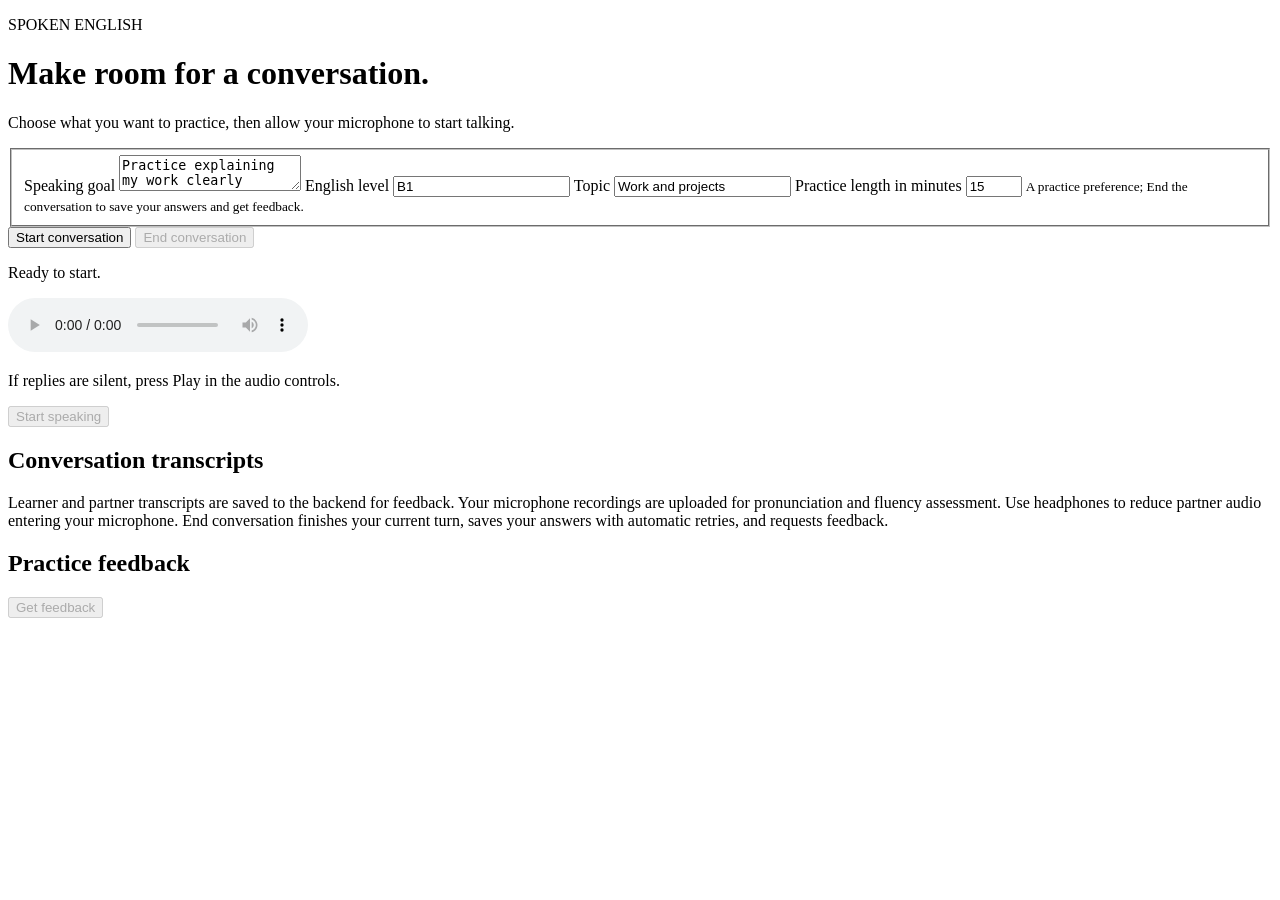
==== browser/public/index.html @ 4d237a9c "Release Azure spoken feedback application" ====
<!doctype html>
<html lang="en">
<head>
  <meta charset="utf-8">
  <meta name="viewport" content="width=device-width, initial-scale=1">
  <title>Spoken English practice</title>
  <link rel="stylesheet" href="/practice-assets/practice.css">
  <script type="module" src="/practice-assets/practice.mjs"></script>
</head>
<body>
  <main>
    <p class="eyebrow">SPOKEN ENGLISH</p>
    <h1>Make room for a conversation.</h1>
    <p>Choose what you want to practice, then allow your microphone to start talking.</p>
    <form id="preferences">
      <fieldset id="fields">
        <label>Speaking goal
          <textarea name="speaking_goal" required minlength="2" maxlength="500">Practice explaining my work clearly</textarea>
        </label>
        <label>English level
          <input name="level" required minlength="2" maxlength="50" value="B1">
        </label>
        <label>Topic
          <input name="preferred_topic" required minlength="2" maxlength="200" value="Work and projects">
        </label>
        <label>Practice length in minutes
          <input name="session_duration_minutes" type="number" required min="1" max="120" step="1" value="15">
        </label>
        <small>A practice preference; End the conversation to save your answers and get feedback.</small>
      </fieldset>
      <div class="actions">
        <button id="start" type="submit">Start conversation</button>
        <button id="stop" type="button" disabled>End conversation</button>
      </div>
    </form>
    <p id="status" role="status" aria-live="polite">Ready to start.</p>
    <audio id="reply" autoplay controls aria-label="Agent audio"></audio>
    <p class="hint">If replies are silent, press Play in the audio controls.</p>
    <button id="speak" type="button" aria-pressed="false" disabled>Start speaking</button>
    <p id="turn-status" role="status" aria-live="polite"></p>
    <section aria-labelledby="transcript-heading">
      <h2 id="transcript-heading">Conversation transcripts</h2>
      <p class="hint">Learner and partner transcripts are saved to the backend for feedback. Your microphone recordings are uploaded for pronunciation and fluency assessment. Use headphones to reduce partner audio entering your microphone. End conversation finishes your current turn, saves your answers with automatic retries, and requests feedback.</p>
      <div id="transcripts" role="log" aria-live="polite"></div>
    </section>
    <section aria-labelledby="feedback-heading">
      <h2 id="feedback-heading">Practice feedback</h2>
      <p id="save-status" role="status" aria-live="polite"></p>
      <p id="save-note" class="notice" role="alert" hidden></p>
      <div class="actions">
        <button id="evaluate" type="button" disabled>Get feedback</button>
      </div>
      <div id="feedback" aria-live="polite"></div>
    </section>
  </main>
</body>
</html>
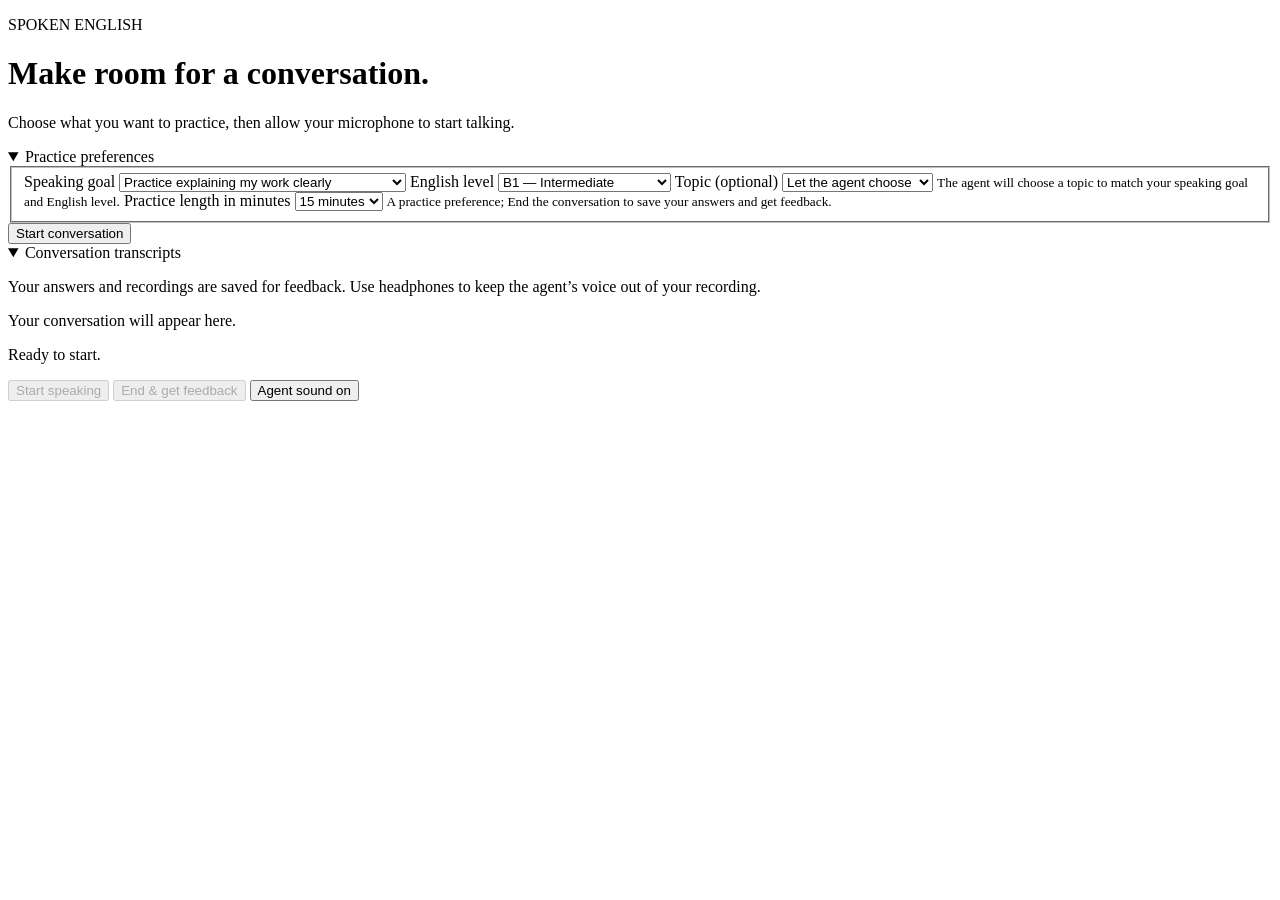
==== commit e7555b22: "Improve practice controls and automatic topic selection" ====
--- a/browser/public/index.html
+++ b/browser/public/index.html
@@ -13,44 +13,83 @@
     <h1>Make room for a conversation.</h1>
     <p>Choose what you want to practice, then allow your microphone to start talking.</p>
     <form id="preferences">
+      <details id="setup" open>
+        <summary id="setup-summary">Practice preferences</summary>
       <fieldset id="fields">
         <label>Speaking goal
-          <textarea name="speaking_goal" required minlength="2" maxlength="500">Practice explaining my work clearly</textarea>
+          <select name="speaking_goal" required>
+            <option>Practice explaining my work clearly</option>
+            <option>Build confidence in everyday conversations</option>
+            <option>Prepare for a job interview</option>
+            <option>Speak more fluently with fewer pauses</option>
+            <option>Practice sharing opinions and giving reasons</option>
+            <option>Communicate confidently while traveling</option>
+          </select>
         </label>
         <label>English level
-          <input name="level" required minlength="2" maxlength="50" value="B1">
+          <select name="level" required>
+            <option value="A1">A1 — Beginner</option>
+            <option value="A2">A2 — Elementary</option>
+            <option value="B1" selected>B1 — Intermediate</option>
+            <option value="B2">B2 — Upper intermediate</option>
+            <option value="C1">C1 — Advanced</option>
+            <option value="C2">C2 — Proficient</option>
+          </select>
         </label>
-        <label>Topic
-          <input name="preferred_topic" required minlength="2" maxlength="200" value="Work and projects">
+        <label>Topic (optional)
+          <select name="preferred_topic" aria-describedby="topic-hint">
+            <option value="">Let the agent choose</option>
+            <option>Work and projects</option>
+            <option>Everyday life</option>
+            <option>Travel and culture</option>
+            <option>Hobbies and interests</option>
+            <option>Technology</option>
+            <option>Job interviews</option>
+          </select>
+          <small id="topic-hint">The agent will choose a topic to match your speaking goal and English level.</small>
         </label>
         <label>Practice length in minutes
-          <input name="session_duration_minutes" type="number" required min="1" max="120" step="1" value="15">
+          <select name="session_duration_minutes" required>
+            <option value="5">5 minutes</option>
+            <option value="10">10 minutes</option>
+            <option value="15" selected>15 minutes</option>
+            <option value="20">20 minutes</option>
+            <option value="30">30 minutes</option>
+          </select>
         </label>
         <small>A practice preference; End the conversation to save your answers and get feedback.</small>
       </fieldset>
+      </details>
       <div class="actions">
         <button id="start" type="submit">Start conversation</button>
-        <button id="stop" type="button" disabled>End conversation</button>
+
       </div>
     </form>
-    <p id="status" role="status" aria-live="polite">Ready to start.</p>
-    <audio id="reply" autoplay controls aria-label="Agent audio"></audio>
-    <p class="hint">If replies are silent, press Play in the audio controls.</p>
-    <button id="speak" type="button" aria-pressed="false" disabled>Start speaking</button>
-    <p id="turn-status" role="status" aria-live="polite"></p>
-    <section aria-labelledby="transcript-heading">
-      <h2 id="transcript-heading">Conversation transcripts</h2>
-      <p class="hint">Learner and partner transcripts are saved to the backend for feedback. Your microphone recordings are uploaded for pronunciation and fluency assessment. Use headphones to reduce partner audio entering your microphone. End conversation finishes your current turn, saves your answers with automatic retries, and requests feedback.</p>
-      <div id="transcripts" role="log" aria-live="polite"></div>
+    <audio id="reply" autoplay hidden></audio>
+    <details id="conversation" open>
+      <summary id="transcript-heading">Conversation transcripts</summary>
+      <p class="hint">Your answers and recordings are saved for feedback. Use headphones to keep the agent’s voice out of your recording.</p>
+      <div id="transcripts" role="log" aria-label="Conversation transcripts" aria-live="polite" tabindex="0"><p class="hint">Your conversation will appear here.</p></div>
+      <button id="latest" type="button" hidden>Jump to latest</button>
+    </details>
+    <section id="feedback-section" aria-labelledby="feedback-heading" hidden>
+      <h2 id="feedback-heading" tabindex="-1">Practice feedback</h2>
+      <div id="feedback" aria-live="polite"></div>
     </section>
-    <section aria-labelledby="feedback-heading">
-      <h2 id="feedback-heading">Practice feedback</h2>
-      <p id="save-status" role="status" aria-live="polite"></p>
-      <p id="save-note" class="notice" role="alert" hidden></p>
-      <div class="actions">
-        <button id="evaluate" type="button" disabled>Get feedback</button>
+    <section id="controls" aria-label="Conversation controls">
+      <div class="control-inner">
+        <p id="status" role="status" aria-live="polite">Ready to start.</p>
+        <p id="turn-status" role="status" aria-live="polite"></p>
+        <p id="save-status" role="status" aria-live="polite"></p>
+        <p id="save-note" class="notice" role="alert" hidden></p>
+        <div class="actions">
+          <button id="speak" type="button" aria-pressed="false" disabled>Start speaking</button>
+          <button id="stop" type="button" disabled>End &amp; get feedback</button>
+          <button id="evaluate" type="button" disabled hidden>Get feedback / retry</button>
+          <button id="sound" class="secondary" type="button" aria-pressed="false">Agent sound on</button>
+          <button id="enable-audio" class="secondary" type="button" hidden>Enable agent audio</button>
+        </div>
       </div>
-      <div id="feedback" aria-live="polite"></div>
     </section>
   </main>
 </body>
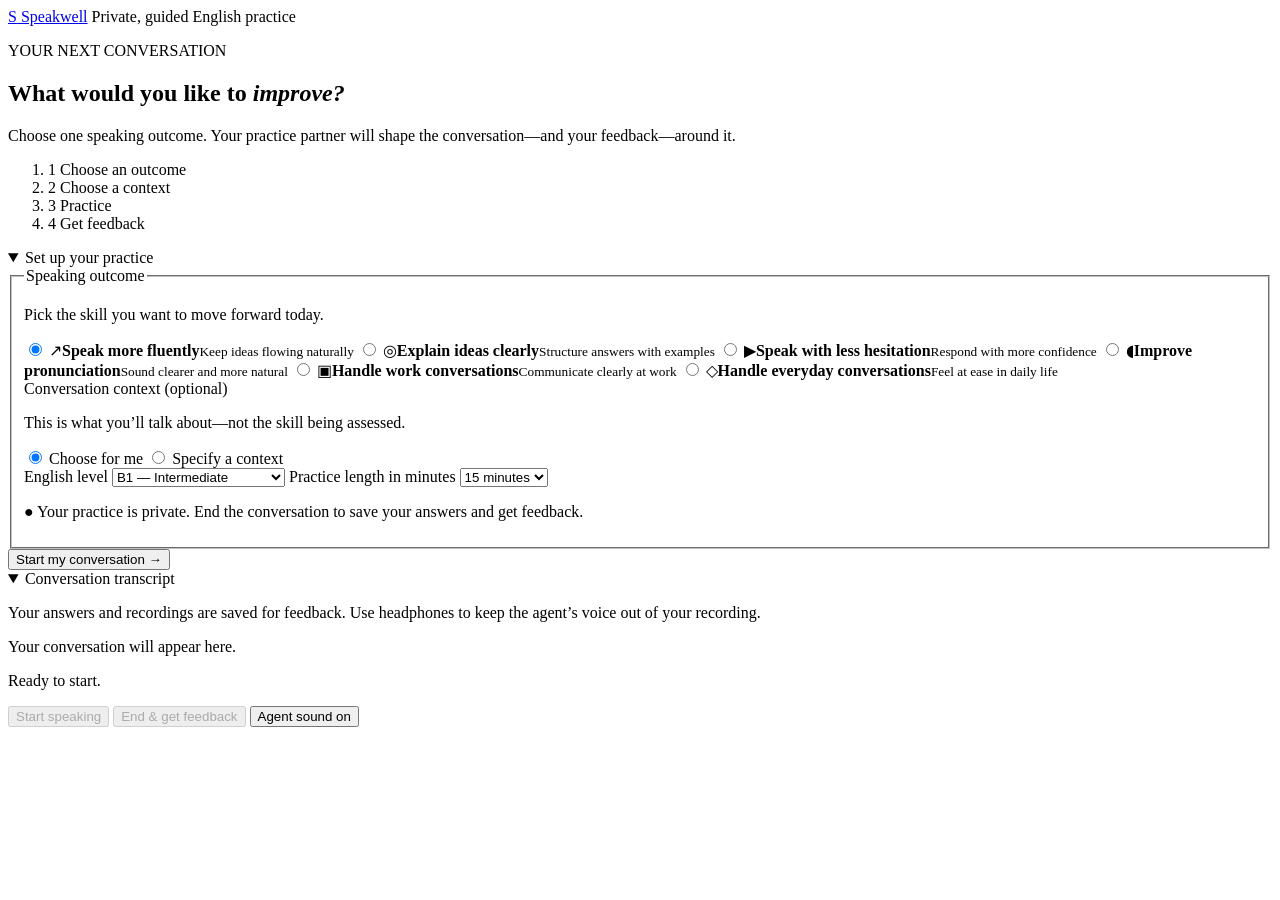
==== commit a7ecd606: "Stage transcript and speech evaluation" ====
--- a/browser/public/index.html
+++ b/browser/public/index.html
@@ -3,29 +3,72 @@
 <head>
   <meta charset="utf-8">
   <meta name="viewport" content="width=device-width, initial-scale=1">
-  <title>Spoken English practice</title>
+  <title>Speakwell — English conversation practice</title>
   <link rel="stylesheet" href="/practice-assets/practice.css">
   <script type="module" src="/practice-assets/practice.mjs"></script>
 </head>
 <body>
+  <header class="site-header">
+    <a class="brand" href="/" aria-label="Speakwell home"><span class="brand-mark">S</span> Speakwell</a>
+    <span class="header-note">Private, guided English practice</span>
+  </header>
   <main>
-    <p class="eyebrow">SPOKEN ENGLISH</p>
-    <h1>Make room for a conversation.</h1>
-    <p>Choose what you want to practice, then allow your microphone to start talking.</p>
+    <section class="hero" aria-labelledby="page-title">
+      <p class="eyebrow">YOUR NEXT CONVERSATION</p>
+      <h1 id="page-title">What would you like to <em>improve?</em></h1>
+      <p class="intro">Choose one speaking outcome. Your practice partner will shape the conversation—and your feedback—around it.</p>
+      <ol class="journey" aria-label="Practice steps">
+        <li class="current"><span>1</span> Choose an outcome</li>
+        <li><span>2</span> Choose a context</li>
+        <li><span>3</span> Practice</li>
+        <li><span>4</span> Get feedback</li>
+      </ol>
+    </section>
     <form id="preferences">
       <details id="setup" open>
-        <summary id="setup-summary">Practice preferences</summary>
+        <summary id="setup-summary">Set up your practice</summary>
       <fieldset id="fields">
-        <label>Speaking goal
-          <select name="speaking_goal" required>
-            <option>Practice explaining my work clearly</option>
-            <option>Build confidence in everyday conversations</option>
-            <option>Prepare for a job interview</option>
-            <option>Speak more fluently with fewer pauses</option>
-            <option>Practice sharing opinions and giving reasons</option>
-            <option>Communicate confidently while traveling</option>
-          </select>
-        </label>
+        <legend>Speaking outcome</legend>
+        <p class="field-intro">Pick the skill you want to move forward today.</p>
+        <div class="outcome-grid">
+          <label class="outcome-card">
+            <input type="radio" name="speaking_goal" value="Speak more fluently" checked>
+            <span class="outcome-icon" aria-hidden="true">↗</span><span><strong>Speak more fluently</strong><small>Keep ideas flowing naturally</small></span>
+          </label>
+          <label class="outcome-card">
+            <input type="radio" name="speaking_goal" value="Explain ideas clearly">
+            <span class="outcome-icon" aria-hidden="true">◎</span><span><strong>Explain ideas clearly</strong><small>Structure answers with examples</small></span>
+          </label>
+          <label class="outcome-card">
+            <input type="radio" name="speaking_goal" value="Speak with less hesitation">
+            <span class="outcome-icon" aria-hidden="true">▶</span><span><strong>Speak with less hesitation</strong><small>Respond with more confidence</small></span>
+          </label>
+          <label class="outcome-card">
+            <input type="radio" name="speaking_goal" value="Improve pronunciation">
+            <span class="outcome-icon" aria-hidden="true">◖</span><span><strong>Improve pronunciation</strong><small>Sound clearer and more natural</small></span>
+          </label>
+          <label class="outcome-card">
+            <input type="radio" name="speaking_goal" value="Handle work conversations">
+            <span class="outcome-icon" aria-hidden="true">▣</span><span><strong>Handle work conversations</strong><small>Communicate clearly at work</small></span>
+          </label>
+          <label class="outcome-card">
+            <input type="radio" name="speaking_goal" value="Handle everyday conversations">
+            <span class="outcome-icon" aria-hidden="true">◇</span><span><strong>Handle everyday conversations</strong><small>Feel at ease in daily life</small></span>
+          </label>
+        </div>
+
+        <div class="secondary-fields">
+        <div class="context-field">
+          <span class="label-text">Conversation context <span>(optional)</span></span>
+          <p id="topic-hint" class="field-intro">This is what you’ll talk about—not the skill being assessed.</p>
+          <div class="choice-row" role="radiogroup" aria-describedby="topic-hint">
+            <label><input type="radio" name="context_choice" value="auto" checked> Choose for me</label>
+            <label><input type="radio" name="context_choice" value="custom"> Specify a context</label>
+          </div>
+          <label class="custom-context" hidden>What would you like to talk about?
+            <input name="preferred_topic" maxlength="200" placeholder="e.g. presenting a project update">
+          </label>
+        </div>
         <label>English level
           <select name="level" required>
             <option value="A1">A1 — Beginner</option>
@@ -36,18 +79,6 @@
             <option value="C2">C2 — Proficient</option>
           </select>
         </label>
-        <label>Topic (optional)
-          <select name="preferred_topic" aria-describedby="topic-hint">
-            <option value="">Let the agent choose</option>
-            <option>Work and projects</option>
-            <option>Everyday life</option>
-            <option>Travel and culture</option>
-            <option>Hobbies and interests</option>
-            <option>Technology</option>
-            <option>Job interviews</option>
-          </select>
-          <small id="topic-hint">The agent will choose a topic to match your speaking goal and English level.</small>
-        </label>
         <label>Practice length in minutes
           <select name="session_duration_minutes" required>
             <option value="5">5 minutes</option>
@@ -57,17 +88,18 @@
             <option value="30">30 minutes</option>
           </select>
         </label>
-        <small>A practice preference; End the conversation to save your answers and get feedback.</small>
+        </div>
+        <p class="privacy-note"><span aria-hidden="true">●</span> Your practice is private. End the conversation to save your answers and get feedback.</p>
       </fieldset>
       </details>
       <div class="actions">
-        <button id="start" type="submit">Start conversation</button>
+        <button id="start" type="submit">Start my conversation <span aria-hidden="true">→</span></button>
 
       </div>
     </form>
     <audio id="reply" autoplay hidden></audio>
     <details id="conversation" open>
-      <summary id="transcript-heading">Conversation transcripts</summary>
+      <summary id="transcript-heading">Conversation transcript</summary>
       <p class="hint">Your answers and recordings are saved for feedback. Use headphones to keep the agent’s voice out of your recording.</p>
       <div id="transcripts" role="log" aria-label="Conversation transcripts" aria-live="polite" tabindex="0"><p class="hint">Your conversation will appear here.</p></div>
       <button id="latest" type="button" hidden>Jump to latest</button>
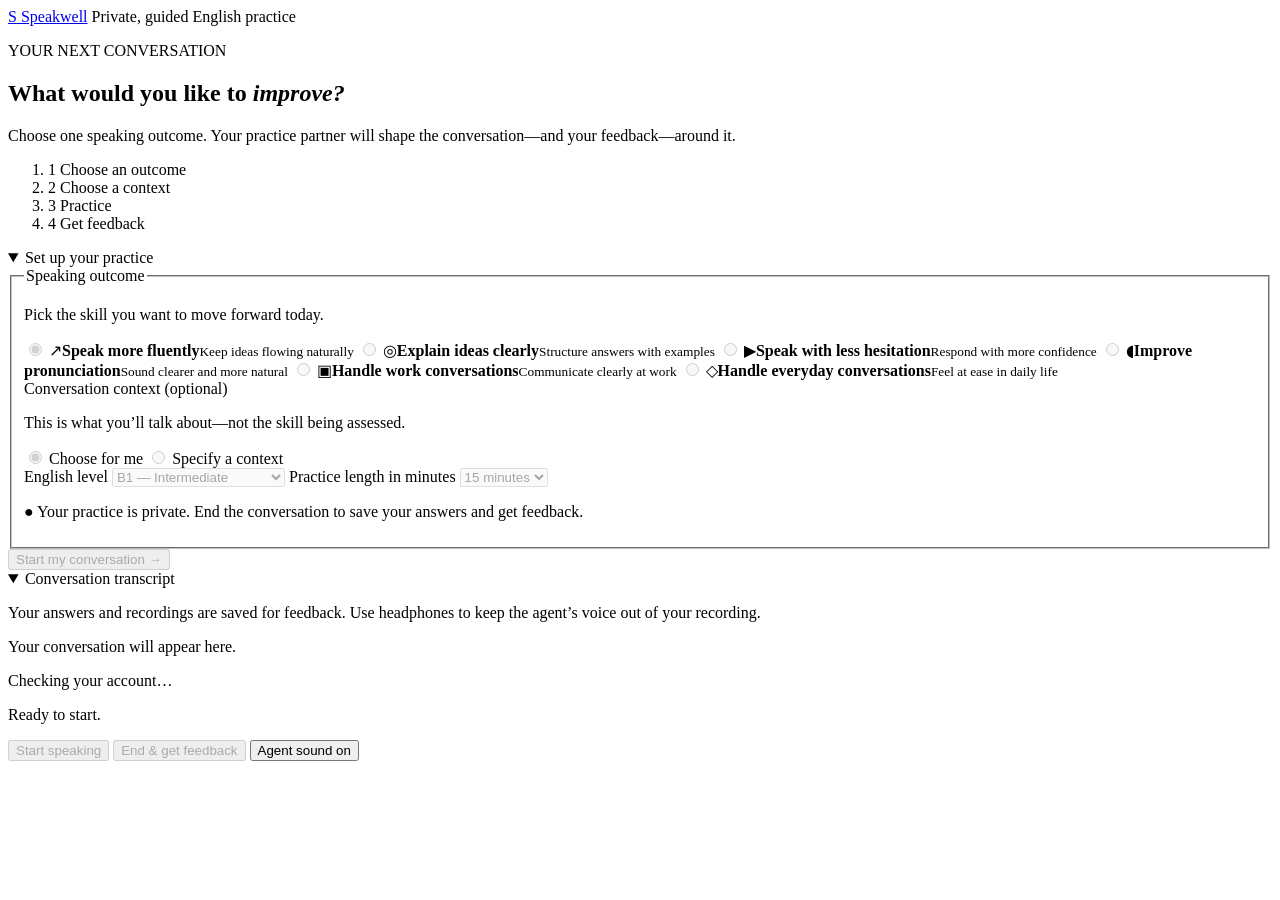
==== commit 5186d6ce: "Add account isolation and improve browser and iOS practice flows" ====
--- a/browser/public/index.html
+++ b/browser/public/index.html
@@ -27,7 +27,7 @@
     <form id="preferences">
       <details id="setup" open>
         <summary id="setup-summary">Set up your practice</summary>
-      <fieldset id="fields">
+      <fieldset id="fields" disabled>
         <legend>Speaking outcome</legend>
         <p class="field-intro">Pick the skill you want to move forward today.</p>
         <div class="outcome-grid">
@@ -93,7 +93,7 @@
       </fieldset>
       </details>
       <div class="actions">
-        <button id="start" type="submit">Start my conversation <span aria-hidden="true">→</span></button>
+        <button id="start" type="submit" disabled>Start my conversation <span aria-hidden="true">→</span></button>
 
       </div>
     </form>
@@ -107,9 +107,11 @@
     <section id="feedback-section" aria-labelledby="feedback-heading" hidden>
       <h2 id="feedback-heading" tabindex="-1">Practice feedback</h2>
       <div id="feedback" aria-live="polite"></div>
+      <button id="forget-feedback" class="secondary" type="button">Forget this report on this device</button>
     </section>
     <section id="controls" aria-label="Conversation controls">
       <div class="control-inner">
+        <p id="account-status" role="status" aria-live="polite">Checking your account…</p>
         <p id="status" role="status" aria-live="polite">Ready to start.</p>
         <p id="turn-status" role="status" aria-live="polite"></p>
         <p id="save-status" role="status" aria-live="polite"></p>
@@ -118,6 +120,10 @@
           <button id="speak" type="button" aria-pressed="false" disabled>Start speaking</button>
           <button id="stop" type="button" disabled>End &amp; get feedback</button>
           <button id="evaluate" type="button" disabled hidden>Get feedback / retry</button>
+          <button id="retry-save" class="secondary" type="button" hidden>Retry saving</button>
+          <button id="restore-feedback" class="secondary" type="button" hidden>View saved feedback</button>
+          <button id="retry-account" class="secondary" type="button" hidden>Check account</button>
+          <a id="sign-in" class="secondary account-link" href="/.auth/login/aad?post_login_redirect_uri=%2Fpractice" hidden>Sign in</a>
           <button id="sound" class="secondary" type="button" aria-pressed="false">Agent sound on</button>
           <button id="enable-audio" class="secondary" type="button" hidden>Enable agent audio</button>
         </div>
